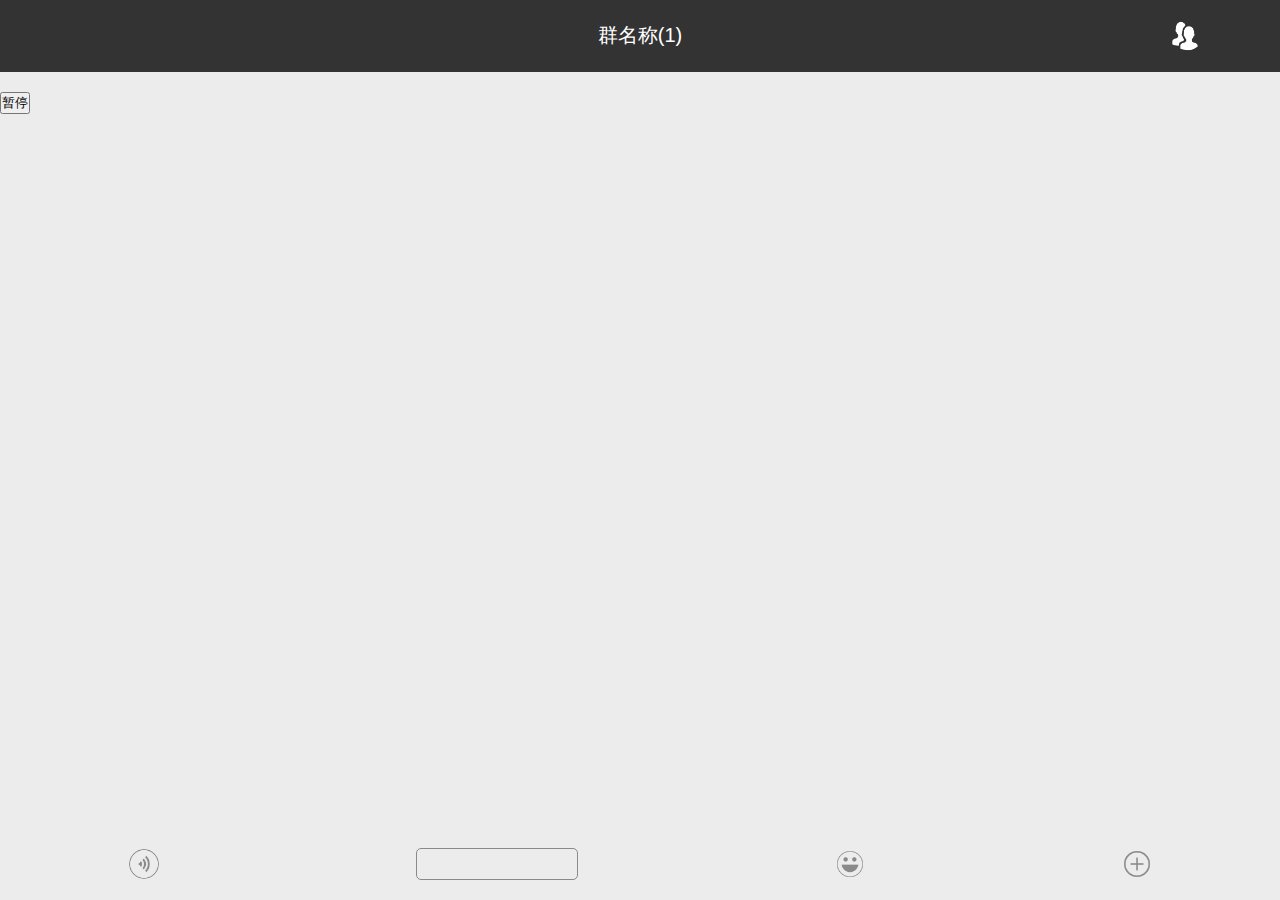
==== Liang/chat/index.html @ ef66ac13 "chat for weiXin" ====
<!DOCTYPE html>
<html lang="en">
<head>
    <meta charset="UTF-8">
    <meta name="renderer" content="webkit" />
    <meta name="viewport" content="width=device-width,minimum-scale=1,maximum-scale=1,initial-scale=1,user-scalable=no" />
    <title>Chat</title>
    <link rel="stylesheet" href="css/style.css"/>
    <script src="js/base.js"></script>
    <script src="js/index.js"></script>
    <script src="js/recordmp3.js"></script>
</head>
<body>
<ol id="all">
    <li>
        <header>
            <title>群名称(1)</title>
            <i class="group"></i>
        </header>
        <article><div id="recordingslist"></div><button id="btnStop" onclick="funStop(this);">暂停</button></article>
        <footer>
            <ul id="operation">
                <li class="voice"></li>
                <li class="content" contenteditable='true' onclick="funStart(this);" id="btnStart" ></li>
                <li class="emoticon"></li>
                <li class="plus"></li>
            </ul>
        </footer>
        <div id="more">
            <ul>
                <li class="photo">
                    <figure>
                        <img src="images/photo.png"/>
                    </figure>
                    <figcaption>照片</figcaption>
                    <input class="uploadImages" type="file" accept="image/*">
                </li>
                <li class="shot">
                    <figure>
                        <img src="images/shot.png"/>
                    </figure>
                    <figcaption>拍摄</figcaption>
                    <input class="shots" type="file" accept="image/*" capture = "camcorder">
                </li>
                <li>
                    <figure class="video">
                        <img src="images/video.png"/>
                    </figure>
                    <figcaption>视频聊天</figcaption>
                </li>
                <li class="position">
                    <figure>
                        <img src="images/position.png"/>
                    </figure>
                    <figcaption>位置</figcaption>
                </li>
            </ul>
        </div>
        <div id="emoticon">
            <article></article>
            <article></article>
            <article></article>
            <footer>
                <dl>
                    <dd>
                        <i></i>
                    </dd>
                    <dd>
                        <ul>
                            <li><img src="images/em_list/1.png"/></li>
                            <li><img src="images/em_list/2.png"/></li>
                            <li><img src="images/em_list/3.png"/></li>
                        </ul>
                    </dd>
                    <dd id="send">发送</dd>
                </dl>
            </footer>
        </div>
    </li>
    <li>
        <header>
            <title>聊天信息(1)</title>
            <i class="back"></i>
        </header>
            <div class="person">
                <ul>
                    <li class="persons">
                        <figure>
                            <img src="images/headOne.jpg"/>
                        </figure>
                        <figcaption>路飞</figcaption>
                    </li>
                    <li class="persons">
                        <figure>
                            <img src="images/headTwo.jpg"/>
                        </figure>
                        <figcaption>乔巴</figcaption>
                    </li>
                    <li class="persons">
                        <figure>
                            <img src="images/headOne.jpg"/>
                        </figure>
                        <figcaption>路飞</figcaption>
                    </li>
                    <li class="persons">
                        <figure>
                            <img src="images/headTwo.jpg"/>
                        </figure>
                        <figcaption>乔巴</figcaption>
                    </li>
                    <li class="persons">
                        <figure>
                            <img src="images/headOne.jpg"/>
                        </figure>
                        <figcaption>路飞</figcaption>
                    </li>
                    <li class="persons">
                        <figure>
                            <img src="images/headTwo.jpg"/>
                        </figure>
                        <figcaption>乔巴</figcaption>
                    </li>
                    <li class="persons">
                        <figure>
                            <img src="images/headOne.jpg"/>
                        </figure>
                        <figcaption>路飞</figcaption>
                    </li>
                    <li>
                        <figure>
                            <img src="images/person_plus.png"/>
                        </figure>
                        <figcaption></figcaption>
                    </li>
                </ul>
            </div>
            <article>
                <ul>
                    <li>
                        <bdi>群聊名称</bdi>
                        <bdo>海贼王</bdo>
                    </li>
                    <li>
                        <bdi>群主</bdi>
                        <bdo>路飞</bdo>
                    </li>
                    <li>
                        <bdi>管理员</bdi>
                        <bdo>乔巴</bdo>
                    </li>
                </ul>
            </article>
        <article>
            <ul>
                <li>
                    <bdi>我在本群的昵称</bdi>
                    <bdo>LZC</bdo>
                </li>
                <li>
                    <bdi>显示群成员昵称</bdi>
                    <bdo class="tag">
                        <span></span>
                    </bdo>
                </li>
            </ul>
        </article>
        <article>
            <ul>
                <li>
                    <bdi>清空聊天记录</bdi>
                </li>
                </ul>
        </article>
        <button>删除并退出</button>
    </li>
    <li>
        <header>
            <title>详细资料</title>
            <i class="back"></i>
        </header>
    </li>
</ol>
<script>
    var recorder = new MP3Recorder({
        debug:true,
        funOk: function () {
            btnStart.disabled = false;
            console.log('初始化成功');
        },
        funCancel: function (msg) {
            console.log(msg);
            recorder = null;
        }
    });
    var mp3Blob;


    function funStart(button) {
        btnStart.disabled = true;
        console.log('录音开始...');
        recorder.start();
    }
    function funStop(button) {
        recorder.stop();
        btnStart.disabled = false;
        console.log('录音结束，MP3导出中...');
        recorder.getMp3Blob(function (blob) {
            console.log('MP3导出成功');

            mp3Blob = blob;
            var url = URL.createObjectURL(mp3Blob);
            var div = document.createElement('div');
            var au = document.createElement('audio');
            var hf = document.createElement('a');

            au.controls = true;
            au.src = url;
            hf.href = url;
            hf.download = new Date().toISOString() + '.mp3';
            hf.innerHTML = hf.download;
            div.appendChild(au);
            div.appendChild(hf);
            recordingslist.appendChild(div);
        });
    }
</script>
</body>
</html>
---- Liang/chat/css/style.css ----
*{
    margin: 0;
    padding: 0;
    list-style: none;
    font-family: "微软雅黑", "helvetica neue", tahoma, "hiragino sans gb", stheiti, "wenquanyi micro hei", \5FAE\8F6F\96C5\9ED1, \5B8B\4F53, sans-serif;
}
html{
    font-size: 62.5%;
}
body{
    display: flex;
    flex-direction: column;
    overflow: hidden;
    background: #ececec;
}
:root {
    --1:100;
    --2:calc(var(--1) * 3);
    --3 : 3;
}
#all{
    --start:0;
    width: calc(var(--2) * 1%);
    height: calc(var(--1) * 1%);
    display: flex;
    position: absolute;
    left: var(--start);
    top:var(--start);
    transition: all 0.5s ease;
}
#all>li{
    width: calc(var(--1) * 1%);
    display: flex;
    height: auto;
    position: relative;
    flex-direction: column;
    overflow: hidden;
}
#all>li:last-child{
    background: gold;
}
#all>li:first-child>header,#all>li:nth-child(2)>header,#all>li:last-child>header{
    width: calc(var(--1)*1%);
    height: calc(var(--1) / 12.5 * 1%);
    background: #333;
    display: flex;
    position: relative;
}
#all>li:first-child>header>title,#all>li:nth-child(2)>header>title,#all>li:last-child>header>title{
    display: flex;
    align-self: center;
    margin: var(--start) auto;
    color: #FFF;
    font-size: calc(var(--1)/50 *1rem);
}
#all>li:first-child>header>i{
    width: calc(var(--3) * 1.2rem);
    height: calc(var(--3)*1rem);
    border-radius: calc(var(--1)/2*1%);
    position: absolute;
    right: calc(var(--3) * 2%);
    display: flex;
    top:calc(var(--1) / 2 *1%);
    transform: translateY(calc(var(--1) / 2 * -1%));
    background: url("../images/users.png") no-repeat;
    background-size: calc(var(--1) * 1%) calc(var(--1) * 1%);
}
#all>li:nth-child(2)>header>i,#all>li:last-child>header>i{
    width: calc(var(--3) * 1.2rem);
    height: calc(var(--3)*1rem);
    border-radius: calc(var(--1)/2*1%);
    position: absolute;
    left: calc(var(--3) * 2%);
    display: flex;
    top:calc(var(--1) / 2 *1%);
    transform: translateY(calc(var(--1) / 2 * -1%));
    background: url("../images/back.png") no-repeat;
    background-size: calc(var(--1) * 1%) calc(var(--1) * 1%);
}
#all>li:first-child>article{
    width: calc(var(--1)*1%);
    height: calc(var(--1) / 1.19 * 1%);
    position: relative;
    background: #ececec;
    overflow-y: auto;
}
#all>li:first-child>footer{
    width: calc(var(--1)*1%);
    height: calc(var(--1) / 12.5 * 1%);
    display: flex;
    position: relative;
    background: #ececec;
}
#all>li:first-child>footer>ul{
    width: calc(var(--1)*1%);
    height: calc(var(--1)*1%);
    display: flex;
    justify-content: space-around;
}
#all>li:first-child>footer>ul>li{
    width: calc(var(--3) * 1rem);
    height: calc(var(--3) * 1rem);
    display: inline-flex;
    align-self: center;
    border-radius: calc(var(--1) / 2 * 1%);
    font-size: 1.8rem;
    align-items: center;
    overflow: hidden;
}
#all>li:first-child>footer>ul>li:first-child{
    background: url("../images/voice.png") no-repeat;
    background-size: cover;
    cursor: pointer;
}
#all>li:first-child>footer>ul>li:nth-child(2){
    width: 16rem;
    height: auto;
    border-radius: 0.5rem;
    border: 0.1rem solid #8a8a8a;
    min-height: 3rem;
    outline: none;
    -webkit-user-select:text;
    color: #333;
}
#all>li:first-child>footer>ul>li:nth-child(2)>span{
    display: flex;
    align-self: center;
    justify-content: center;
}
#all>li:first-child>footer>ul>li:nth-child(3){
    background: url("../images/emoticon.png") no-repeat;
    background-size: cover;
    cursor: pointer;
}
#all>li:first-child>footer>ul>li:last-child{
    background: url("../images/plus.png") no-repeat;
    background-size: cover;
    cursor: pointer;
}
.morePic{
    position: fixed;
    display: flex;
    background: #333;
    top:0;
    left: 0;
    z-index: 9999;
}
.morePic>span{
    position: absolute;
    width: 100%;
    top:50%;
    transform: translateY(-50%);
    background-size: 100% 100%;
}
#all>li:first-child>article>div>em,#all>li:first-child>article>div>p{
    display: none;
}
#all>li:first-child>article>div{
    width: inherit;
    height: auto;
    display: flex;
    margin: 1rem 0 1rem 0;
    flex-direction: row-reverse;
}
#all>li:first-child>article>div>bdo{
    width: 5rem;
    height: 5rem;
    display: inline-flex;
    background: url("../images/headOne.jpg") no-repeat;
    background-size: cover;
}
#all>li:first-child>article>div>span{
    background: #FFF;
    font-size: 1.6rem;
    color: #333;
    padding: 0.5rem;
    display: inline-flex;
    border-radius: 0.4rem;
    align-items: center;
    letter-spacing: 0.2rem;
}
#more{
    width: calc(var(--1)*1%);
    height: calc(var(--1) / 12.5 * 1rem);
    display: flex;
    background: #ececec;
    position: fixed;
    bottom: calc(var(--1) / 12.5 * -1rem);
    transition: all 0.5s ease;
}
#more>ul{
    width: 100%;
    height: 100%;
    display: flex;
    justify-content: space-around;
}
#more>ul>li{
    display: inline-flex;
    width: 5rem;
    height: 7rem;
    justify-content: center;
    align-self: center;
    flex-direction: column;
    position: relative;
    cursor: pointer;
}
#more>ul>li>input{
    z-index: 9999;
    opacity: 0;
}
#more>ul>li>figure{
    width: 100%;
    height: 5rem;
    position: absolute;
    top:0;
}
#more>ul>li>figure>img{
    width: inherit;
    height: inherit;
}
#more>ul>li>figcaption{
    position: absolute;
    bottom: 0;
    width: 100%;
    height: 2rem;
    display: flex;
    align-items: center;
    justify-content: center;
    font-size: 1rem;
    color: #8a8a8a;
}
#emoticon{
    width: calc(var(--1) * 1%);
    height: 18rem;
    display: flex;
    flex-direction: column;
    position: fixed;
    bottom: -18rem;
    transition: all 0.5s ease;
}
#emoticon>article{
    width: calc(var(--1) * 1%);
    height: 14rem;
    display: flex;
    background: #FFF;
    position: absolute;
    top:var(--start);
    overflow: auto;
}
#emoticon>article:first-child{
    z-index: 9999;
}
#emoticon>article>ul{
    width: calc(var(--1) * 1%);
    height: 14rem;
    display: flex;
    flex-wrap: wrap;
    justify-content: space-around;
    position: relative;
}
#emoticon>article>ul>li{
    background: no-repeat;
    margin: 4%;
}
#emoticon>footer{
    width: calc(var(--1) * 1%);
    height: 4rem;
    display: flex;
    position: absolute;
    bottom: var(--start);
    background: #FFF;
}
#emoticon>footer>dl{
    width: inherit;
    height: inherit;
    display: flex;
}
#emoticon>footer>dl>dd{
    display: flex;
    position: relative;
}
#emoticon>footer>dl>dd:first-child{
    width: 15%;
    height: 4rem;
}
#emoticon>footer>dl>dd:nth-child(2){
    width: 65%;
    height: 4rem;
}
#emoticon>footer>dl>dd:nth-child(2)>ul{
    width: calc(var(--1) * 1%);
    height: inherit;
    background: #FFF;
}
#emoticon>footer>dl>dd:nth-child(2)>ul>li{
    display: inline-flex;
    width: 4rem;
    height: 4rem;
}
#emoticon>footer>dl>dd:nth-child(2)>ul>li>img{
    width: 3rem;
    height: 3rem;
    background-size: cover;
    display: flex;
    align-self: center;
    margin: 0 auto;
}
#emoticon>footer>dl>dd:last-child{
    width: 20%;
    height: 4rem;
    display: flex;
    background: #f5f5f5;
    font-size: 1.6rem;
    color: #8a8a8a;
    align-items: center;
    justify-content: center;
    font-weight: bold;
}
#emoticon>footer>dl>dd>i{
    width: 2.6rem;
    height: 2.6rem;
    display: flex;
    align-self: center;
    margin: 0 auto;
    background: url("../images/em_plus.png") no-repeat;
    background-size: cover;
}
#all>li:nth-child(2) .person{
    width: 100%;
    height: auto;
    display: flex;
    background: #FFF;
    border-bottom: 0.1rem solid #bfbfbf;
}
#all>li:nth-child(2) .person>ul{
    display: flex;
    width: inherit;
    height: inherit;
    flex-wrap: wrap;
    justify-content: space-around;
}
#all>li:nth-child(2) .person>ul>li{
    width: 5rem;
    height: 7rem;
    margin: 2%;
    display: flex;
    flex-direction: column;
    border-top-left-radius: 0.5rem;
    border-top-right-radius: 0.5rem;
}
#all>li:nth-child(2) .person>ul>li>figure{
    width: 5rem;
    height: 5rem;
    border-radius: 0.5rem;
}
#all>li:nth-child(2)> .person>ul>li>figure>img{
    width: 100%;
    height: 100%;
    background: no-repeat;
    background-size: cover;
    border-radius: 0.5rem;
}
#all>li:nth-child(2) .person>ul>li>figcaption{
    width: 5rem;
    height: 2rem;
    display: flex;
    align-items: center;
    justify-content: center;
    color: #333;
    font-size: 1rem;
}
#all>li:nth-child(2) .person>ul>li:last-child>figure{
    border: 0.1rem solid #bfbfbf;
    display: flex;
    position: relative;
}
#all>li:nth-child(2) .person>ul>li:last-child>figure>img{
    width: 80%;
    height: 80%;
    background: no-repeat;
    background-size: cover;
    border-radius: 0.5rem;
    position: absolute;
    left: 50%;
    top:50%;
    transform: translateX(-50%) translateY(-50%);
}
#all>li:nth-child(2)>article{
    width: 100%;
    height: auto;
    background: #FFF;
    margin: 2rem 0 0 0;
    display: flex;
    flex-direction: column;
    border-top: 0.1rem solid #bfbfbf;
    border-bottom: 0.1rem solid #bfbfbf;
}
#all>li:nth-child(2)>article>ul{
    width: inherit;
    height: inherit;
    display: flex;
    flex-direction: column;
}
#all>li:nth-child(2)>article>ul>li{
    width: 96%;
    height: 4rem;
    border-bottom: 0.1rem solid #bfbfbf;
    display: flex;
    margin-left: 10%;
}
#all>li:nth-child(2)>article>ul>li:last-child{
    border-bottom: none;
}
#all>li:nth-child(2)>article>ul>li>bdi{
    display: flex;
    align-self: center;
    font-size: 1.8rem;
    color: #333;
    font-weight: bold;
}
#all>li:nth-child(2)>article>ul>li>bdo{
    display: flex;
    align-self: center;
    position: absolute;
    right: 8%;
    color: #8c8c8c;
    font-size: 1.6rem;
}
#all>li:nth-child(2)>article>ul>li .tag{
    width: 5.5rem;
    height: 3rem;
    border-radius: 2rem;
    background: #e6e6e6;
    border: 0.1rem solid #8a8a8a;
}
#all>li:nth-child(2)>article>ul>li .tag>span{
    width: 3rem;
    height: 3rem;
    border-radius: 3rem;
    background: #FFF;
    box-shadow: 0.1rem 0.1rem 0.1rem #333;
    position: absolute;
    left: 0;
    transition: all 0.5s ease;
}
#all>li:nth-child(2)>button{
    width: 90%;
    height: 4rem;
    background: salmon;
    border-radius: 0.4rem;
    color: #FFF;
    border: 0;
    outline: none;
    margin: 6% auto;
}
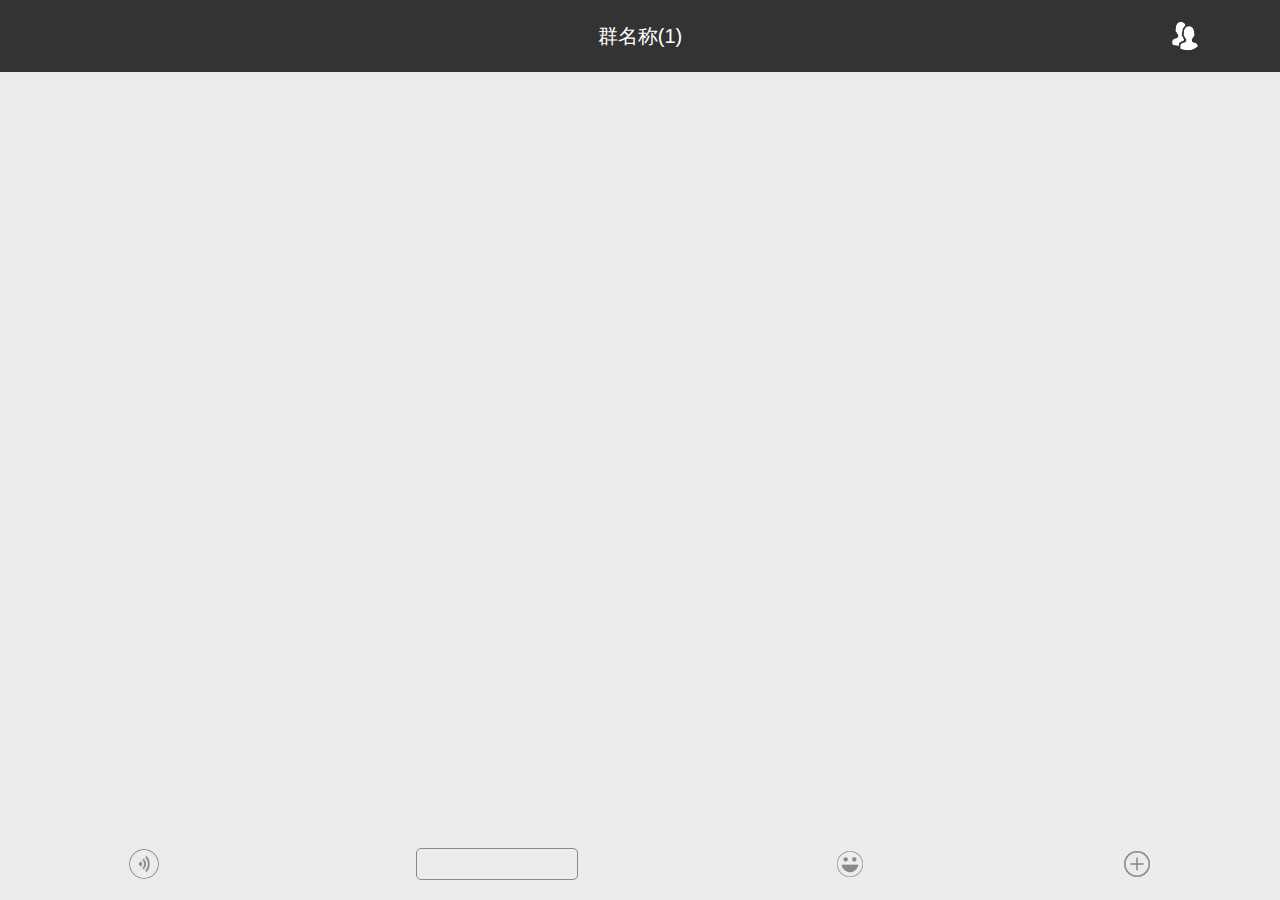
==== commit b7b6ecd7: "chat for weiXin" ====
--- a/Liang/chat/index.html
+++ b/Liang/chat/index.html
@@ -17,71 +17,22 @@
             <title>群名称(1)</title>
             <i class="group"></i>
         </header>
-        <article><div id="recordingslist"></div><button id="btnStop" onclick="funStop(this);">暂停</button></article>
+        <article></article>
         <footer>
             <ul id="operation">
                 <li class="voice"></li>
-                <li class="content" contenteditable='true' onclick="funStart(this);" id="btnStart" ></li>
+                <li class="content"></li>
                 <li class="emoticon"></li>
                 <li class="plus"></li>
             </ul>
         </footer>
-        <div id="more">
-            <ul>
-                <li class="photo">
-                    <figure>
-                        <img src="images/photo.png"/>
-                    </figure>
-                    <figcaption>照片</figcaption>
-                    <input class="uploadImages" type="file" accept="image/*">
-                </li>
-                <li class="shot">
-                    <figure>
-                        <img src="images/shot.png"/>
-                    </figure>
-                    <figcaption>拍摄</figcaption>
-                    <input class="shots" type="file" accept="image/*" capture = "camcorder">
-                </li>
-                <li>
-                    <figure class="video">
-                        <img src="images/video.png"/>
-                    </figure>
-                    <figcaption>视频聊天</figcaption>
-                </li>
-                <li class="position">
-                    <figure>
-                        <img src="images/position.png"/>
-                    </figure>
-                    <figcaption>位置</figcaption>
-                </li>
-            </ul>
-        </div>
-        <div id="emoticon">
-            <article></article>
-            <article></article>
-            <article></article>
-            <footer>
-                <dl>
-                    <dd>
-                        <i></i>
-                    </dd>
-                    <dd>
-                        <ul>
-                            <li><img src="images/em_list/1.png"/></li>
-                            <li><img src="images/em_list/2.png"/></li>
-                            <li><img src="images/em_list/3.png"/></li>
-                        </ul>
-                    </dd>
-                    <dd id="send">发送</dd>
-                </dl>
-            </footer>
-        </div>
     </li>
     <li>
         <header>
             <title>聊天信息(1)</title>
             <i class="back"></i>
         </header>
+        <footer>
             <div class="person">
                 <ul>
                     <li class="persons">
@@ -172,6 +123,7 @@
                 </ul>
         </article>
         <button>删除并退出</button>
+        </footer>
     </li>
     <li>
         <header>
@@ -180,49 +132,55 @@
         </header>
     </li>
 </ol>
-<script>
-    var recorder = new MP3Recorder({
-        debug:true,
-        funOk: function () {
-            btnStart.disabled = false;
-            console.log('初始化成功');
-        },
-        funCancel: function (msg) {
-            console.log(msg);
-            recorder = null;
-        }
-    });
-    var mp3Blob;
-
-
-    function funStart(button) {
-        btnStart.disabled = true;
-        console.log('录音开始...');
-        recorder.start();
-    }
-    function funStop(button) {
-        recorder.stop();
-        btnStart.disabled = false;
-        console.log('录音结束，MP3导出中...');
-        recorder.getMp3Blob(function (blob) {
-            console.log('MP3导出成功');
-
-            mp3Blob = blob;
-            var url = URL.createObjectURL(mp3Blob);
-            var div = document.createElement('div');
-            var au = document.createElement('audio');
-            var hf = document.createElement('a');
-
-            au.controls = true;
-            au.src = url;
-            hf.href = url;
-            hf.download = new Date().toISOString() + '.mp3';
-            hf.innerHTML = hf.download;
-            div.appendChild(au);
-            div.appendChild(hf);
-            recordingslist.appendChild(div);
-        });
-    }
-</script>
+<div id="more">
+    <ul>
+        <li class="photo">
+            <figure>
+                <img src="images/photo.png"/>
+            </figure>
+            <figcaption>照片</figcaption>
+            <input class="uploadImages" type="file" accept="image/*">
+        </li>
+        <li class="shot">
+            <figure>
+                <img src="images/shot.png"/>
+            </figure>
+            <figcaption>拍摄</figcaption>
+            <input class="shots" type="file" accept="image/*" capture = "camcorder">
+        </li>
+        <li>
+            <figure class="video">
+                <img src="images/video.png"/>
+            </figure>
+            <figcaption>语音聊天</figcaption>
+        </li>
+        <li class="position">
+            <figure>
+                <img src="images/position.png"/>
+            </figure>
+            <figcaption>位置</figcaption>
+        </li>
+    </ul>
+</div>
+<div id="emoticon">
+    <article></article>
+    <article></article>
+    <article></article>
+    <footer>
+        <dl>
+            <dd>
+                <i></i>
+            </dd>
+            <dd>
+                <ul>
+                    <li><img src="images/em_list/1.png"/></li>
+                    <li><img src="images/em_list/2.png"/></li>
+                    <li><img src="images/em_list/3.png"/></li>
+                </ul>
+            </dd>
+            <dd id="send">发送</dd>
+        </dl>
+    </footer>
+</div>
 </body>
 </html>--- a/Liang/chat/css/style.css
+++ b/Liang/chat/css/style.css
@@ -8,28 +8,20 @@
     font-size: 62.5%;
 }
 body{
-    display: flex;
-    flex-direction: column;
     overflow: hidden;
     background: #ececec;
 }
-:root {
-    --1:100;
-    --2:calc(var(--1) * 3);
-    --3 : 3;
-}
 #all{
-    --start:0;
-    width: calc(var(--2) * 1%);
-    height: calc(var(--1) * 1%);
-    display: flex;
-    position: absolute;
-    left: var(--start);
-    top:var(--start);
+    width: 300%;
+    height: 100%;
+    display: flex;
+    position: absolute;
+    left: 0;
+    top:0;
     transition: all 0.5s ease;
 }
 #all>li{
-    width: calc(var(--1) * 1%);
+    width: 100%;
     display: flex;
     height: auto;
     position: relative;
@@ -40,69 +32,72 @@
     background: gold;
 }
 #all>li:first-child>header,#all>li:nth-child(2)>header,#all>li:last-child>header{
-    width: calc(var(--1)*1%);
-    height: calc(var(--1) / 12.5 * 1%);
+    width: 100%;
+    height: 8%;
     background: #333;
     display: flex;
-    position: relative;
+    position: absolute;
+    top:0;
 }
 #all>li:first-child>header>title,#all>li:nth-child(2)>header>title,#all>li:last-child>header>title{
     display: flex;
     align-self: center;
-    margin: var(--start) auto;
+    margin: 0 auto;
     color: #FFF;
-    font-size: calc(var(--1)/50 *1rem);
+    font-size: 2rem;
 }
 #all>li:first-child>header>i{
-    width: calc(var(--3) * 1.2rem);
-    height: calc(var(--3)*1rem);
-    border-radius: calc(var(--1)/2*1%);
-    position: absolute;
-    right: calc(var(--3) * 2%);
-    display: flex;
-    top:calc(var(--1) / 2 *1%);
-    transform: translateY(calc(var(--1) / 2 * -1%));
+    width: 3.6rem;
+    height: 3rem;
+    border-radius: 50%;
+    position: absolute;
+    right: 6%;
+    display: flex;
+    top:50%;
+    transform: translateY(-50%);
     background: url("../images/users.png") no-repeat;
-    background-size: calc(var(--1) * 1%) calc(var(--1) * 1%);
+    background-size: 100% 100%;
 }
 #all>li:nth-child(2)>header>i,#all>li:last-child>header>i{
-    width: calc(var(--3) * 1.2rem);
-    height: calc(var(--3)*1rem);
-    border-radius: calc(var(--1)/2*1%);
-    position: absolute;
-    left: calc(var(--3) * 2%);
-    display: flex;
-    top:calc(var(--1) / 2 *1%);
-    transform: translateY(calc(var(--1) / 2 * -1%));
+    width: 3.6rem;
+    height: 3rem;
+    border-radius: 50%;
+    position: absolute;
+    left: 6%;
+    display: flex;
+    top:50%;
+    transform: translateY(-50%);
     background: url("../images/back.png") no-repeat;
-    background-size: calc(var(--1) * 1%) calc(var(--1) * 1%);
+    background-size: 100% 100%;
 }
 #all>li:first-child>article{
-    width: calc(var(--1)*1%);
-    height: calc(var(--1) / 1.19 * 1%);
-    position: relative;
+    width: 100%;
+    height: 84%;
+    position: absolute;
     background: #ececec;
     overflow-y: auto;
+    top:8%
 }
 #all>li:first-child>footer{
-    width: calc(var(--1)*1%);
-    height: calc(var(--1) / 12.5 * 1%);
-    display: flex;
-    position: relative;
+    width: 100%;
+    height: 8%;
+    display: flex;
+    position: absolute;
     background: #ececec;
+    bottom: 0;
 }
 #all>li:first-child>footer>ul{
-    width: calc(var(--1)*1%);
-    height: calc(var(--1)*1%);
+    width: 100%;
+    height: 100%;
     display: flex;
     justify-content: space-around;
 }
 #all>li:first-child>footer>ul>li{
-    width: calc(var(--3) * 1rem);
-    height: calc(var(--3) * 1rem);
+    width: 3rem;
+    height: 3rem;
     display: inline-flex;
     align-self: center;
-    border-radius: calc(var(--1) / 2 * 1%);
+    border-radius: 50%;
     font-size: 1.8rem;
     align-items: center;
     overflow: hidden;
@@ -180,12 +175,12 @@
     letter-spacing: 0.2rem;
 }
 #more{
-    width: calc(var(--1)*1%);
-    height: calc(var(--1) / 12.5 * 1rem);
+    width: 100%;
+    height: 8rem;
     display: flex;
     background: #ececec;
     position: fixed;
-    bottom: calc(var(--1) / 12.5 * -1rem);
+    bottom: -8rem;
     transition: all 0.5s ease;
 }
 #more>ul{
@@ -230,7 +225,7 @@
     color: #8a8a8a;
 }
 #emoticon{
-    width: calc(var(--1) * 1%);
+    width: 100%;
     height: 18rem;
     display: flex;
     flex-direction: column;
@@ -239,19 +234,19 @@
     transition: all 0.5s ease;
 }
 #emoticon>article{
-    width: calc(var(--1) * 1%);
+    width: 100%;
     height: 14rem;
     display: flex;
     background: #FFF;
     position: absolute;
-    top:var(--start);
+    top:0;
     overflow: auto;
 }
 #emoticon>article:first-child{
     z-index: 9999;
 }
 #emoticon>article>ul{
-    width: calc(var(--1) * 1%);
+    width: 100%;
     height: 14rem;
     display: flex;
     flex-wrap: wrap;
@@ -263,11 +258,11 @@
     margin: 4%;
 }
 #emoticon>footer{
-    width: calc(var(--1) * 1%);
-    height: 4rem;
-    display: flex;
-    position: absolute;
-    bottom: var(--start);
+    width: 100%;
+    height: 4rem;
+    display: flex;
+    position: absolute;
+    bottom: 0;
     background: #FFF;
 }
 #emoticon>footer>dl{
@@ -288,7 +283,7 @@
     height: 4rem;
 }
 #emoticon>footer>dl>dd:nth-child(2)>ul{
-    width: calc(var(--1) * 1%);
+    width: 100%;
     height: inherit;
     background: #FFF;
 }
@@ -325,42 +320,51 @@
     background: url("../images/em_plus.png") no-repeat;
     background-size: cover;
 }
-#all>li:nth-child(2) .person{
+#all>li:nth-child(2)>footer{
+    width: 100%;
+    height: auto;
+    position: absolute;
+    display: flex;
+    top: 8%;
+    flex-direction: column;
+}
+#all>li:nth-child(2)>footer .person{
     width: 100%;
     height: auto;
     display: flex;
     background: #FFF;
     border-bottom: 0.1rem solid #bfbfbf;
-}
-#all>li:nth-child(2) .person>ul{
-    display: flex;
-    width: inherit;
-    height: inherit;
+    position: relative;
+}
+#all>li:nth-child(2)>footer .person>ul{
+    display: flex;
+    width: 100%;
+    height: auto;
     flex-wrap: wrap;
     justify-content: space-around;
 }
-#all>li:nth-child(2) .person>ul>li{
+#all>li:nth-child(2)>footer .person>ul>li{
     width: 5rem;
     height: 7rem;
-    margin: 2%;
+    margin: 3%;
     display: flex;
     flex-direction: column;
     border-top-left-radius: 0.5rem;
     border-top-right-radius: 0.5rem;
 }
-#all>li:nth-child(2) .person>ul>li>figure{
+#all>li:nth-child(2)>footer .person>ul>li>figure{
     width: 5rem;
     height: 5rem;
     border-radius: 0.5rem;
 }
-#all>li:nth-child(2)> .person>ul>li>figure>img{
+#all>li:nth-child(2)>footer .person>ul>li>figure>img{
     width: 100%;
     height: 100%;
     background: no-repeat;
     background-size: cover;
     border-radius: 0.5rem;
 }
-#all>li:nth-child(2) .person>ul>li>figcaption{
+#all>li:nth-child(2)>footer .person>ul>li>figcaption{
     width: 5rem;
     height: 2rem;
     display: flex;
@@ -369,12 +373,12 @@
     color: #333;
     font-size: 1rem;
 }
-#all>li:nth-child(2) .person>ul>li:last-child>figure{
+#all>li:nth-child(2)>footer .person>ul>li:last-child>figure{
     border: 0.1rem solid #bfbfbf;
     display: flex;
     position: relative;
 }
-#all>li:nth-child(2) .person>ul>li:last-child>figure>img{
+#all>li:nth-child(2)>footer .person>ul>li:last-child>figure>img{
     width: 80%;
     height: 80%;
     background: no-repeat;
@@ -385,7 +389,7 @@
     top:50%;
     transform: translateX(-50%) translateY(-50%);
 }
-#all>li:nth-child(2)>article{
+#all>li:nth-child(2)>footer>article{
     width: 100%;
     height: auto;
     background: #FFF;
@@ -395,45 +399,48 @@
     border-top: 0.1rem solid #bfbfbf;
     border-bottom: 0.1rem solid #bfbfbf;
 }
-#all>li:nth-child(2)>article>ul{
+#all>li:nth-child(2)>footer>article>ul{
     width: inherit;
     height: inherit;
     display: flex;
     flex-direction: column;
 }
-#all>li:nth-child(2)>article>ul>li{
+#all>li:nth-child(2)>footer>article>ul>li{
     width: 96%;
     height: 4rem;
     border-bottom: 0.1rem solid #bfbfbf;
     display: flex;
     margin-left: 10%;
-}
-#all>li:nth-child(2)>article>ul>li:last-child{
+    position: relative;
+}
+#all>li:nth-child(2)>footer>article>ul>li:last-child{
     border-bottom: none;
 }
-#all>li:nth-child(2)>article>ul>li>bdi{
+#all>li:nth-child(2)>footer>article>ul>li>bdi{
     display: flex;
     align-self: center;
     font-size: 1.8rem;
     color: #333;
     font-weight: bold;
 }
-#all>li:nth-child(2)>article>ul>li>bdo{
-    display: flex;
-    align-self: center;
-    position: absolute;
-    right: 8%;
+#all>li:nth-child(2)>footer>article>ul>li>bdo{
+    display: flex;
+    align-self: center;
+    position: absolute;
+    right: 15%;
+    top:50%;
+    transform: translateY(-50%);
     color: #8c8c8c;
     font-size: 1.6rem;
 }
-#all>li:nth-child(2)>article>ul>li .tag{
+#all>li:nth-child(2)>footer>article>ul>li .tag{
     width: 5.5rem;
     height: 3rem;
     border-radius: 2rem;
     background: #e6e6e6;
     border: 0.1rem solid #8a8a8a;
 }
-#all>li:nth-child(2)>article>ul>li .tag>span{
+#all>li:nth-child(2)>footer>article>ul>li .tag>span{
     width: 3rem;
     height: 3rem;
     border-radius: 3rem;
@@ -443,7 +450,7 @@
     left: 0;
     transition: all 0.5s ease;
 }
-#all>li:nth-child(2)>button{
+#all>li:nth-child(2)>footer>button{
     width: 90%;
     height: 4rem;
     background: salmon;
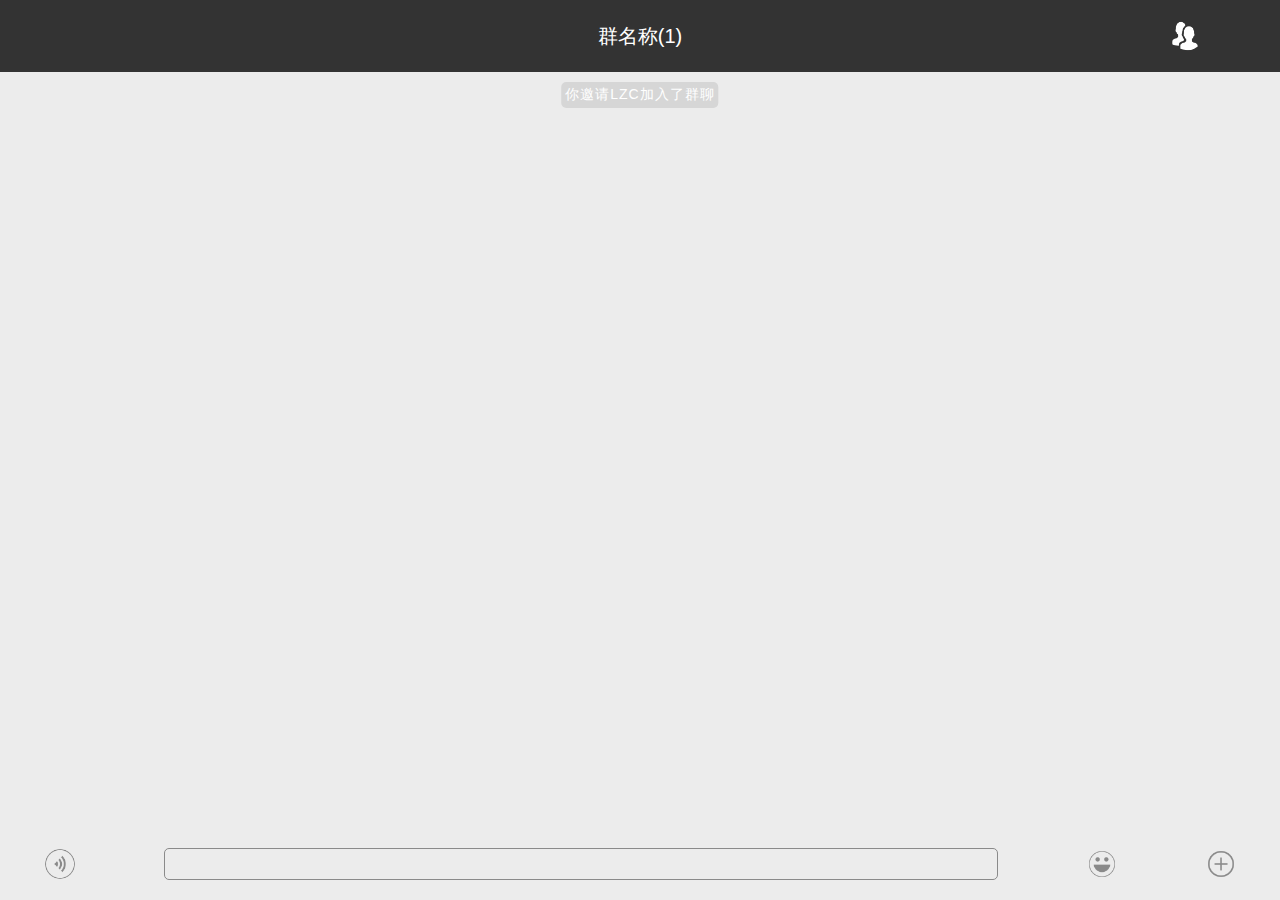
==== commit cc070429: "chat for weiXin" ====
--- a/Liang/chat/index.html
+++ b/Liang/chat/index.html
@@ -11,19 +11,39 @@
     <script src="js/recordmp3.js"></script>
 </head>
 <body>
+<div id="nickname">
+    <header>
+        <ul>
+            <li class="cancle">取消</li>
+            <li>我在本群的昵称</li>
+            <li class="preservation">保存</li>
+        </ul>
+    </header>
+    <div class="niCheng" contenteditable="true"></div>
+</div>
+<div id="spinner">
+    <div class="rect1"></div>
+    <div class="rect2"></div>
+    <div class="rect3"></div>
+    <div class="rect4"></div>
+    <div class="rect5"></div>
+</div>
 <ol id="all">
     <li>
         <header>
             <title>群名称(1)</title>
             <i class="group"></i>
         </header>
-        <article></article>
+        <article>
+            <span class="robot">你邀请LZC加入了群聊</span>
+        </article>
         <footer>
             <ul id="operation">
                 <li class="voice"></li>
-                <li class="content"></li>
+                <li class="content" contenteditable="true"></li>
                 <li class="emoticon"></li>
                 <li class="plus"></li>
+                <li class="sendText">发送</li>
             </ul>
         </footer>
     </li>
@@ -105,7 +125,7 @@
             <ul>
                 <li>
                     <bdi>我在本群的昵称</bdi>
-                    <bdo>LZC</bdo>
+                    <bdo class="niCheng">LZC</bdo>
                 </li>
                 <li>
                     <bdi>显示群成员昵称</bdi>
@@ -130,6 +150,18 @@
             <title>详细资料</title>
             <i class="back"></i>
         </header>
+        <article>
+            <div class="left">
+                <figure></figure>
+            </div>
+            <div class="right">
+                <ul>
+                    <li><span>路飞</span><i></i></li>
+                    <li class="niCheng">昵称：路飞</li>
+                </ul>
+            </div>
+        </article>
+        <button>加好友</button>
     </li>
 </ol>
 <div id="more">
@@ -145,8 +177,15 @@
             <figure>
                 <img src="images/shot.png"/>
             </figure>
-            <figcaption>拍摄</figcaption>
-            <input class="shots" type="file" accept="image/*" capture = "camcorder">
+            <figcaption>拍照片</figcaption>
+            <input class="shots" type="file" accept="image/*" capture="camera">
+        </li>
+        <li>
+            <figure>
+                <img src="images/videos.png"/>
+            </figure>
+            <figcaption>录视频</figcaption>
+            <input class="recording" type="file" accept="video/*" capture="camera">
         </li>
         <li>
             <figure class="video">
@@ -154,7 +193,13 @@
             </figure>
             <figcaption>语音聊天</figcaption>
         </li>
-        <li class="position">
+        <li>
+            <figure class="video">
+                <img src="images/video.png"/>
+            </figure>
+            <figcaption>视频聊天</figcaption>
+        </li>
+        <li>
             <figure>
                 <img src="images/position.png"/>
             </figure>
--- a/Liang/chat/css/style.css
+++ b/Liang/chat/css/style.css
@@ -1,15 +1,16 @@
-*{
+﻿*{
     margin: 0;
     padding: 0;
     list-style: none;
+    text-decoration: none;
     font-family: "微软雅黑", "helvetica neue", tahoma, "hiragino sans gb", stheiti, "wenquanyi micro hei", \5FAE\8F6F\96C5\9ED1, \5B8B\4F53, sans-serif;
 }
 html{
     font-size: 62.5%;
 }
 body{
-    overflow: hidden;
     background: #ececec;
+    overflow-x: hidden;
 }
 #all{
     width: 300%;
@@ -26,10 +27,8 @@
     height: auto;
     position: relative;
     flex-direction: column;
-    overflow: hidden;
-}
-#all>li:last-child{
-    background: gold;
+    overflow-x: auto;
+    overflow-y: hidden;
 }
 #all>li:first-child>header,#all>li:nth-child(2)>header,#all>li:last-child>header{
     width: 100%;
@@ -76,7 +75,23 @@
     position: absolute;
     background: #ececec;
     overflow-y: auto;
-    top:8%
+    bottom:8%;
+    transition: all 0.5s ease;
+}
+#all>li:first-child>article .robot{
+    background: rgba(192,192,192,0.5);
+    color: #FFF;
+    padding: 0.4rem;
+    border-radius: 0.5rem;
+    letter-spacing: 0.1rem;
+    display: inline-flex;
+    align-items: center;
+    justify-content: center;
+    position: relative;
+    margin-top:1rem;
+    left: 50%;
+    transform: translateX(-50%);
+    font-size: 1.4rem;
 }
 #all>li:first-child>footer{
     width: 100%;
@@ -108,7 +123,7 @@
     cursor: pointer;
 }
 #all>li:first-child>footer>ul>li:nth-child(2){
-    width: 16rem;
+    width: 65%;
     height: auto;
     border-radius: 0.5rem;
     border: 0.1rem solid #8a8a8a;
@@ -127,25 +142,60 @@
     background-size: cover;
     cursor: pointer;
 }
+#all>li:first-child>footer>ul>li:nth-child(4){
+    background: url("../images/plus.png") no-repeat;
+    background-size: cover;
+    cursor: pointer;
+}
 #all>li:first-child>footer>ul>li:last-child{
-    background: url("../images/plus.png") no-repeat;
-    background-size: cover;
+    width: 4.2rem;
     cursor: pointer;
+    display: flex;
+    align-items: center;
+    justify-content: center;
+    background: #333;
+    color: #FFF;
+    font-size: 1.4rem;
+    border-radius: 0.5rem;
+    font-weight: bold;
 }
 .morePic{
     position: fixed;
-    display: flex;
     background: #333;
     top:0;
     left: 0;
     z-index: 9999;
 }
-.morePic>span{
-    position: absolute;
-    width: 100%;
+.morePic>ul{
+    position: fixed;
     top:50%;
     transform: translateY(-50%);
-    background-size: 100% 100%;
+    background: #FFF;
+    transition: all 0.5s ease;
+}
+.morePic>nav{
+    width: 90%;
+    height: auto;
+    display: flex;
+    flex-direction: column;
+    transition: all 0.5s ease;
+    background: #FFF;
+    border-radius: 1rem;
+    left: 50%;
+    transform: translateX(-50%);
+    z-index: 9999;
+}
+.morePic>nav>a{
+    border-bottom: 0.1rem solid #8a8a8a;
+}
+.morePic>nav>a,.morePic>nav>bdi{
+    width: 100%;
+    height: 5rem;
+    display: flex;
+    align-items: center;
+    justify-content: center;
+    font-size: 1.6rem;
+    color: #3572c5;
 }
 #all>li:first-child>article>div>em,#all>li:first-child>article>div>p{
     display: none;
@@ -155,16 +205,14 @@
     height: auto;
     display: flex;
     margin: 1rem 0 1rem 0;
-    flex-direction: row-reverse;
 }
 #all>li:first-child>article>div>bdo{
-    width: 5rem;
-    height: 5rem;
+    width: 4rem;
+    height: 4rem;
     display: inline-flex;
-    background: url("../images/headOne.jpg") no-repeat;
-    background-size: cover;
-}
-#all>li:first-child>article>div>span{
+    background-size: cover;
+}
+#all>li:first-child>article>div>span,#all>li:first-child>article>div>video{
     background: #FFF;
     font-size: 1.6rem;
     color: #333;
@@ -174,30 +222,129 @@
     align-items: center;
     letter-spacing: 0.2rem;
 }
+#all>li:first-child>article>div>span>i{
+    width:2rem;
+    height: 2rem;
+}
+#all .me{
+    flex-direction: row-reverse;
+}
+#all .you{
+    flex-direction: row;
+}
+#all .me>bdo{
+    margin: 0 1rem 0 0;
+    background: url("../images/headOne.jpg") no-repeat;
+}
+#all .you>bdo{
+    margin: 0 0 0 1rem;
+    background: url("../images/headTwo.jpg") no-repeat;
+}
+#all .me>span,#all .me>video{
+    margin: 1rem 1rem 0 0;
+}
+#all .you>span,#all .you>video{
+    margin: 1rem 0 0 1rem;
+}
+#all .me>time{
+    padding: 2rem 0.5rem 0 0;
+}
+#all .you>time{
+    padding: 2rem 0 0 0.5rem;
+}
+#all>li:last-child>article{
+    width: 100%;
+    height: 10rem;
+    background: #f6f6f6;
+    border-top:0.1rem solid #CCC;
+    border-bottom:0.1rem solid #CCC;
+    margin: 18% 0 0 0;
+    display: flex;
+    position: relative;
+}
+#all>li:last-child>article .left{
+    width: 40%;
+    height: 100%;
+    display: inline-flex;
+}
+#all>li:last-child>article .right{
+    width: 60%;
+    height: 100%;
+    display: inline-flex;
+    position: relative;
+}
+#all>li:last-child>article .right>ul{
+    width: auto;
+    height: auto;
+    display: flex;
+    flex-direction: column;
+    position: absolute;
+    top: 50%;
+    transform: translateY(-50%);
+    left: 10%;
+}
+#all>li:last-child>article .right>ul>li:last-child{
+    font-size: 1.3rem;
+    padding: 2rem 0 0 0;
+}
+#all>li:last-child>article .right>ul>li>span{
+    font-size: 1.6rem;
+    font-weight: bold;
+}
+#all>li:last-child>article .right>ul>li>i{
+    width: 3rem;
+    height: 3rem;
+    background: url("../images/female.png") no-repeat;
+    background-size: 100% 100%;
+    position: absolute;
+    top:-0.8rem;
+}
+#all>li:last-child>article .left>figure{
+    width: 8rem;
+    height: 8rem;
+    display: flex;
+    align-self: center;
+    background: no-repeat;
+    margin: 0 auto;
+    border-radius: 0.6rem;
+    background-size: cover;
+}
+#all>li:last-child>button{
+    width: 90%;
+    height: 5rem;
+    border-radius: 0.4rem;
+    border: 0;
+    outline: none;
+    background: seagreen;
+    color: #FFF;
+    margin: 6% auto;
+    font-size: 1.5rem;
+}
 #more{
     width: 100%;
-    height: 8rem;
+    height: auto;
     display: flex;
     background: #ececec;
     position: fixed;
-    bottom: -8rem;
     transition: all 0.5s ease;
+    bottom: -16rem;
 }
 #more>ul{
     width: 100%;
     height: 100%;
     display: flex;
     justify-content: space-around;
+    flex-wrap: wrap;
 }
 #more>ul>li{
     display: inline-flex;
     width: 5rem;
     height: 7rem;
     justify-content: center;
-    align-self: center;
     flex-direction: column;
     position: relative;
     cursor: pointer;
+    margin: 2% 6%;
 }
 #more>ul>li>input{
     z-index: 9999;
@@ -240,7 +387,7 @@
     background: #FFF;
     position: absolute;
     top:0;
-    overflow: auto;
+    overflow-y: auto;
 }
 #emoticon>article:first-child{
     z-index: 9999;
@@ -406,11 +553,10 @@
     flex-direction: column;
 }
 #all>li:nth-child(2)>footer>article>ul>li{
-    width: 96%;
+    width: 100%;
     height: 4rem;
     border-bottom: 0.1rem solid #bfbfbf;
     display: flex;
-    margin-left: 10%;
     position: relative;
 }
 #all>li:nth-child(2)>footer>article>ul>li:last-child{
@@ -422,12 +568,16 @@
     font-size: 1.8rem;
     color: #333;
     font-weight: bold;
+    left: 10%;
+    top:50%;
+    position: absolute;
+    transform: translateY(-50%);
 }
 #all>li:nth-child(2)>footer>article>ul>li>bdo{
     display: flex;
     align-self: center;
     position: absolute;
-    right: 15%;
+    right: 10%;
     top:50%;
     transform: translateY(-50%);
     color: #8c8c8c;
@@ -452,11 +602,117 @@
 }
 #all>li:nth-child(2)>footer>button{
     width: 90%;
-    height: 4rem;
+    height: 5rem;
     background: salmon;
     border-radius: 0.4rem;
     color: #FFF;
     border: 0;
     outline: none;
     margin: 6% auto;
+    font-size: 1.5rem;
+}
+#spinner {
+    position: fixed;
+    width: 50px;
+    height: 70px;
+    left: 50%;
+    top:50%;
+    transform: translateX(-50%) translateY(-50%);
+    z-index: 9999;
+    display: none;
+}
+
+#spinner > div {
+    background-color: #67CF22;
+    height: 100%;
+    width: 6px;
+    display: inline-block;
+    box-shadow: 2px 2px 5px #469046;
+    -webkit-animation: stretchdelay 1.2s infinite ease-in-out;
+    animation: stretchdelay 1.2s infinite ease-in-out;
+}
+
+#spinner .rect2 {
+    -webkit-animation-delay: -1.1s;
+    animation-delay: -1.1s;
+}
+
+#spinner .rect3 {
+    -webkit-animation-delay: -1.0s;
+    animation-delay: -1.0s;
+}
+
+#spinner .rect4 {
+    -webkit-animation-delay: -0.9s;
+    animation-delay: -0.9s;
+}
+
+#spinner .rect5 {
+    -webkit-animation-delay: -0.8s;
+    animation-delay: -0.8s;
+}
+
+@-webkit-keyframes stretchdelay {
+    0%, 40%, 100% { -webkit-transform: scaleY(0.4) }
+    20% { -webkit-transform: scaleY(1.0) }
+}
+
+@keyframes stretchdelay {
+    0%, 40%, 100% {
+        transform: scaleY(0.4);
+        -webkit-transform: scaleY(0.4);
+    }  20% {
+           transform: scaleY(1.0);
+           -webkit-transform: scaleY(1.0);
+       }
+}
+#nickname{
+    width: 100%;
+    position: fixed;
+    height: 100%;
+    background: #FFF;
+    z-index: 9999;
+    display: flex;
+    flex-direction: column;
+    bottom:-100%;
+    transition: all 0.5s ease;
+}
+#nickname>header{
+    width: 100%;
+    height: 5rem;
+    display: flex;
+    background: #333;
+}
+#nickname>header>ul{
+    width: 100%;
+    height: auto;
+    display: flex;
+    flex-wrap: wrap;
+    justify-content: space-around;
+}
+#nickname>header>ul>li {
+    display: flex;
+    align-self: center;
+    color: #FFF;
+    font-size: 1.6rem;
+}
+#nickname>header>ul>li:nth-child(2){
+    font-weight: bold;
+}
+#nickname>header>ul>li:last-child{
+    color: #00e000;
+}
+#nickname .niCheng{
+    width: 100%;
+    min-height: 3.6rem;
+    height: auto;
+    border-top:0.2rem solid #CCC;
+    border-bottom:0.2rem solid #CCC;
+    background: #FFF;
+    margin-top: 1rem;
+    display: flex;
+    align-items: center;
+    font-size: 1.4rem;
+    padding-left: 1rem;
+    outline: none;
 }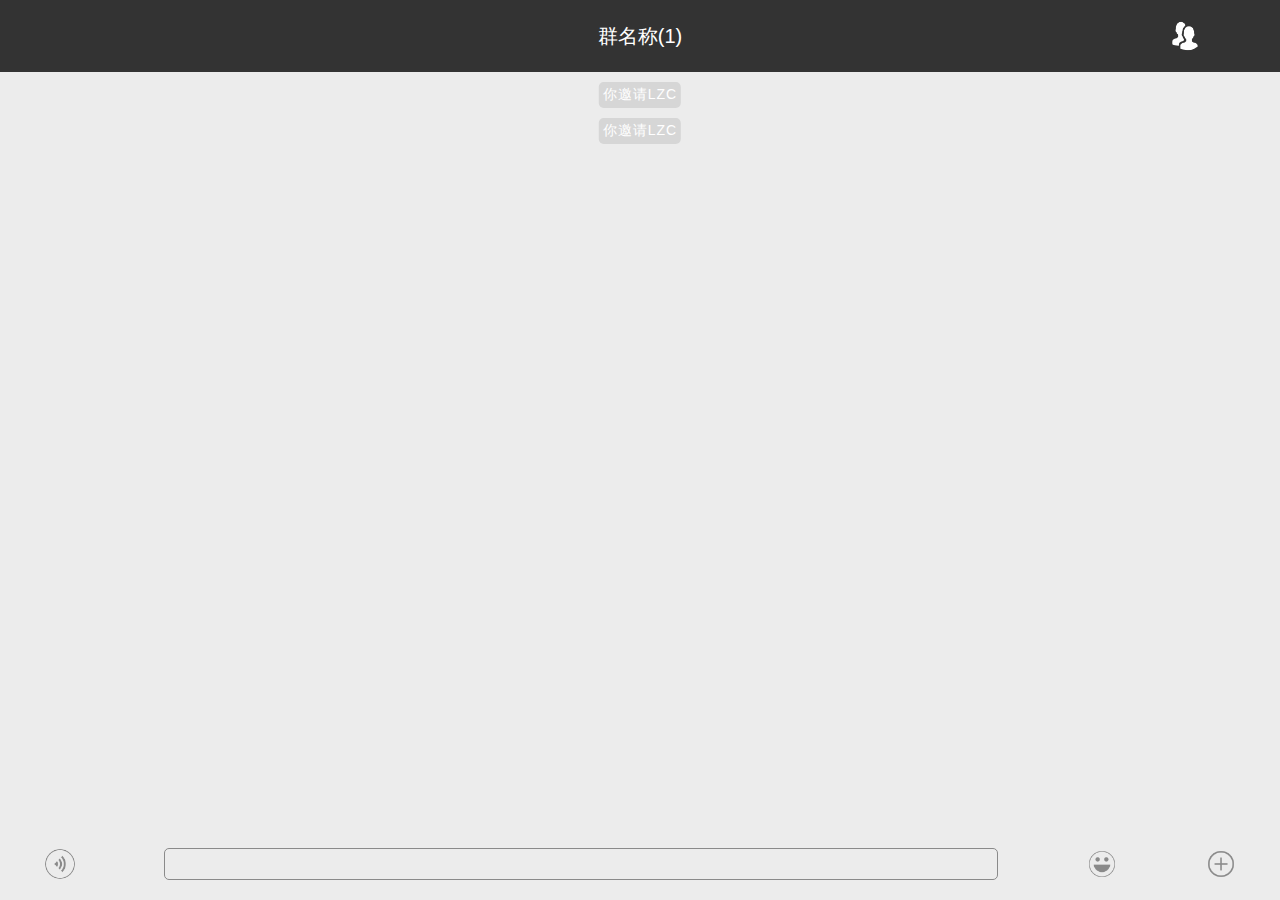
==== commit e1e427d8: "chat for weiXin" ====
--- a/Liang/chat/index.html
+++ b/Liang/chat/index.html
@@ -1,4 +1,4 @@
-<!DOCTYPE html>
+﻿<!DOCTYPE html>
 <html lang="en">
 <head>
     <meta charset="UTF-8">
@@ -11,6 +11,75 @@
     <script src="js/recordmp3.js"></script>
 </head>
 <body>
+<div id="buddyList">
+    <header>
+        <title>好友列表</title>
+        <span class="cancel">取消</span>
+        <span class="confirm">确定</span>
+        <i class="back"></i>
+        <i class="personal"></i>
+    </header>
+    <div>
+        <dl>
+            <dd>
+                <div class="checkBox">
+                    <span class="checkbox"></span>
+                </div>
+                <bdo></bdo>
+                <bdi>路飞</bdi>
+            </dd>
+            <dd>
+                <div class="checkBox">
+                    <span class="checkbox"></span>
+                </div>
+                <bdo></bdo>
+                <bdi>路飞</bdi>
+            </dd>
+            <dd>
+                <div class="checkBox">
+                    <span class="checkbox"></span>
+                </div>
+                <bdo></bdo>
+                <bdi>路飞</bdi>
+            </dd>
+            <dd>
+                <div class="checkBox">
+                    <span class="checkbox"></span>
+                </div>
+                <bdo></bdo>
+                <bdi>路飞</bdi>
+            </dd>
+            <dd>
+                <div class="checkBox">
+                    <span class="checkbox"></span>
+                </div>
+                <bdo></bdo>
+                <bdi>路飞</bdi>
+            </dd>
+            <dd>
+                <div class="checkBox">
+                    <span class="checkbox"></span>
+                </div>
+                <bdo></bdo>
+                <bdi>路飞</bdi>
+            </dd>
+            <dd>
+                <div class="checkBox">
+                    <span class="checkbox"></span>
+                </div>
+                <bdo></bdo>
+                <bdi>路飞</bdi>
+            </dd>
+            <dd>
+                <div class="checkBox">
+                    <span class="checkbox"></span>
+                </div>
+                <bdo></bdo>
+                <bdi>路飞</bdi>
+            </dd>
+        </dl>
+    </div>
+</div>
 <div id="nickname">
     <header>
         <ul>
@@ -33,9 +102,11 @@
         <header>
             <title>群名称(1)</title>
             <i class="group"></i>
+            <i class="buddyList"></i>
         </header>
         <article>
-            <span class="robot">你邀请LZC加入了群聊</span>
+            <span class="robot">你邀请LZC</span><br/>
+            <span class="robot">你邀请LZC</span><br/>
         </article>
         <footer>
             <ul id="operation">
@@ -97,7 +168,7 @@
                         </figure>
                         <figcaption>路飞</figcaption>
                     </li>
-                    <li>
+                    <li class="plusPer">
                         <figure>
                             <img src="images/person_plus.png"/>
                         </figure>
--- a/Liang/chat/css/style.css
+++ b/Liang/chat/css/style.css
@@ -45,7 +45,7 @@
     color: #FFF;
     font-size: 2rem;
 }
-#all>li:first-child>header>i{
+#all>li:first-child>header .group{
     width: 3.6rem;
     height: 3rem;
     border-radius: 50%;
@@ -55,6 +55,18 @@
     top:50%;
     transform: translateY(-50%);
     background: url("../images/users.png") no-repeat;
+    background-size: 100% 100%;
+}
+#all>li:first-child>header .buddyList{
+    width: 3rem;
+    height: 3rem;
+    border-radius: 50%;
+    position: absolute;
+    left: 6%;
+    display: flex;
+    top:50%;
+    transform: translateY(-50%);
+    background: url("../images/BuddyList.png") no-repeat;
     background-size: 100% 100%;
 }
 #all>li:nth-child(2)>header>i,#all>li:last-child>header>i{
@@ -217,6 +229,7 @@
     font-size: 1.6rem;
     color: #333;
     padding: 0.5rem;
+    margin: 0.3rem;
     display: inline-flex;
     border-radius: 0.4rem;
     align-items: center;
@@ -715,4 +728,134 @@
     font-size: 1.4rem;
     padding-left: 1rem;
     outline: none;
+}
+#buddyList{
+    width: 100%;
+    position: fixed;
+    height: 100%;
+    background: #FFF;
+    z-index: 9999;
+    display: flex;
+    flex-direction: column;
+    transition: all 0.5s ease;
+    left: -100%;
+}
+#buddyList>header{
+    width: 100%;
+    height: 5rem;
+    display: flex;
+    background: #333;
+    position: relative;
+}
+#buddyList>header>title{
+    display: flex;
+    color: #FFF;
+    font-size: 2rem;
+    align-self: center;
+    margin: 0 auto;
+}
+#buddyList>header .back,#buddyList>header .personal{
+    width: 3.2rem;
+    height: 3.2rem;
+}
+#buddyList>header .back,#buddyList>header .personal,#buddyList>header .cancel,#buddyList>header .confirm{
+    position: absolute;
+    top:50%;
+    transform: translateY(-50%);
+}
+#buddyList>header .back{
+    left:6%;
+    background: url("../images/back.png") no-repeat;
+    background-size: cover;
+}
+#buddyList>header .personal{
+    right: 6%;
+    background: url("../images/personal.png") no-repeat;
+    background-size: cover;
+}
+#buddyList>header .confirm{
+    right: 6%;
+    color:#CCC;
+}
+#buddyList>header .cancel{
+    left:6%;
+    color:#CCC;
+}
+#buddyList>header .cancel,#buddyList>header .confirm{
+    display:flex;
+    align-self: center;
+    font-size:1.6rem;
+    display:none;
+}
+#buddyList>div{
+    width: 100%;
+    height: auto;
+    display: flex;
+    overflow-y: auto;
+}
+#buddyList>div>dl{
+    width: 100%;
+    height: 100%;
+    display: flex;
+    flex-direction: column;
+    position: relative;
+}
+#buddyList>div>dl>dd{
+    width: 100%;
+    height: 6rem;
+    margin-top: 0.2rem;
+    border-bottom: 0.1rem solid #CCC;
+    display: flex;
+    position: relative;
+}
+#buddyList>div>dl>dd .checkBox{
+    width: 2rem;
+    height: 2rem;
+    border:solid 0.1rem #C9C5C5;
+    border-radius: 50%;
+    display: flex;
+    align-self: center;
+    margin: 0 0 0 3rem;
+    background: #FFF;
+    display: none;
+}
+#buddyList>div>dl>dd>div .checkbox{
+    display: none;
+}
+#buddyList>div>dl>dd>bdo{
+    width: 5rem;
+    height: 5rem;
+    background: url("../images/headOne.jpg") no-repeat;
+    background-size: cover;
+    align-self: center;
+    margin: 0 0 0 3rem;
+}
+#buddyList>div>dl>dd>bdi{
+    display: flex;
+    align-self: center;
+    margin: 0 0 0 3rem;
+    font-size: 1.6rem;
+}
+.checkbox{
+    position:relative;
+}
+.checkbox:after, .checkbox:before{
+    content:'';
+    height:1.4rem;
+    width:0.4rem;
+    display:block;
+    background:#FFF;
+    position:absolute;
+    top:0.4rem;
+    left:1.1rem;
+    border-radius:10px;
+    -webkit-border-radius:10px;
+    -moz-border-radius:10px;
+    transform:rotate(30deg);
+}
+.checkbox:before{
+    height:1rem;
+    transform:rotate(-52deg);
+    top:0.9rem;
+    left:0.6rem;
 }